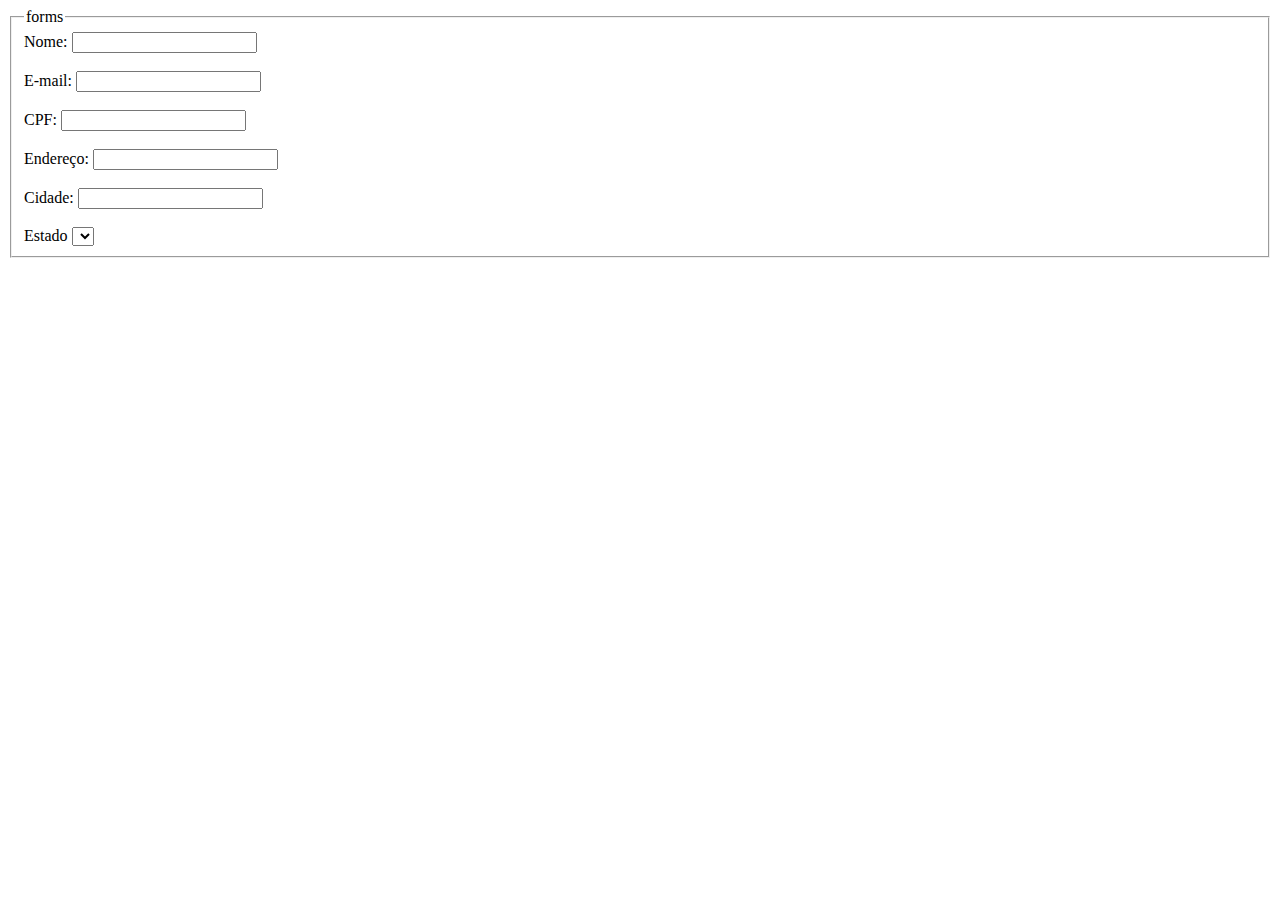
==== modulo1/bloco_6/dia_1/form.html @ e85c69c6 "criação combobox exercicios 1" ====
<!DOCTYPE html>
<html lang="en">
<head>
    <meta charset="UTF-8">
    <meta name="viewport" content="width=device-width, initial-scale=1.0">
    <title>Document</title>
</head>
<body>
    <form action="test.php" method="post">
        <fieldset>
          <legend>forms</legend>
          <label for="nome">Nome:</label>
          <input type="text" id="nome" maxlength="40" required> <br><br>
                    
          <label for="e-mail">E-mail:</label>
          <input type="email" id="e-mail" maxlength="50" required> <br> <br>

          <label for="cpf">CPF:</label>
          <input type="text" id="cpf" maxlength="11" required> <br> <br>

          <label for="end">Endereço:</label>
          <input type="text" id="end" maxlength="200" required> <br> <br>

         <label for="cidade">Cidade:</label>
          <input type="text" id="cidade" maxlength="28" required> <br> <br>
          
          <label for="estado">Estado</label>

          <select name="GG" id="estado">
             
            </select>

        </fieldset>
      </form>

    <script src="script.js"></script>
    
</body>
</html>
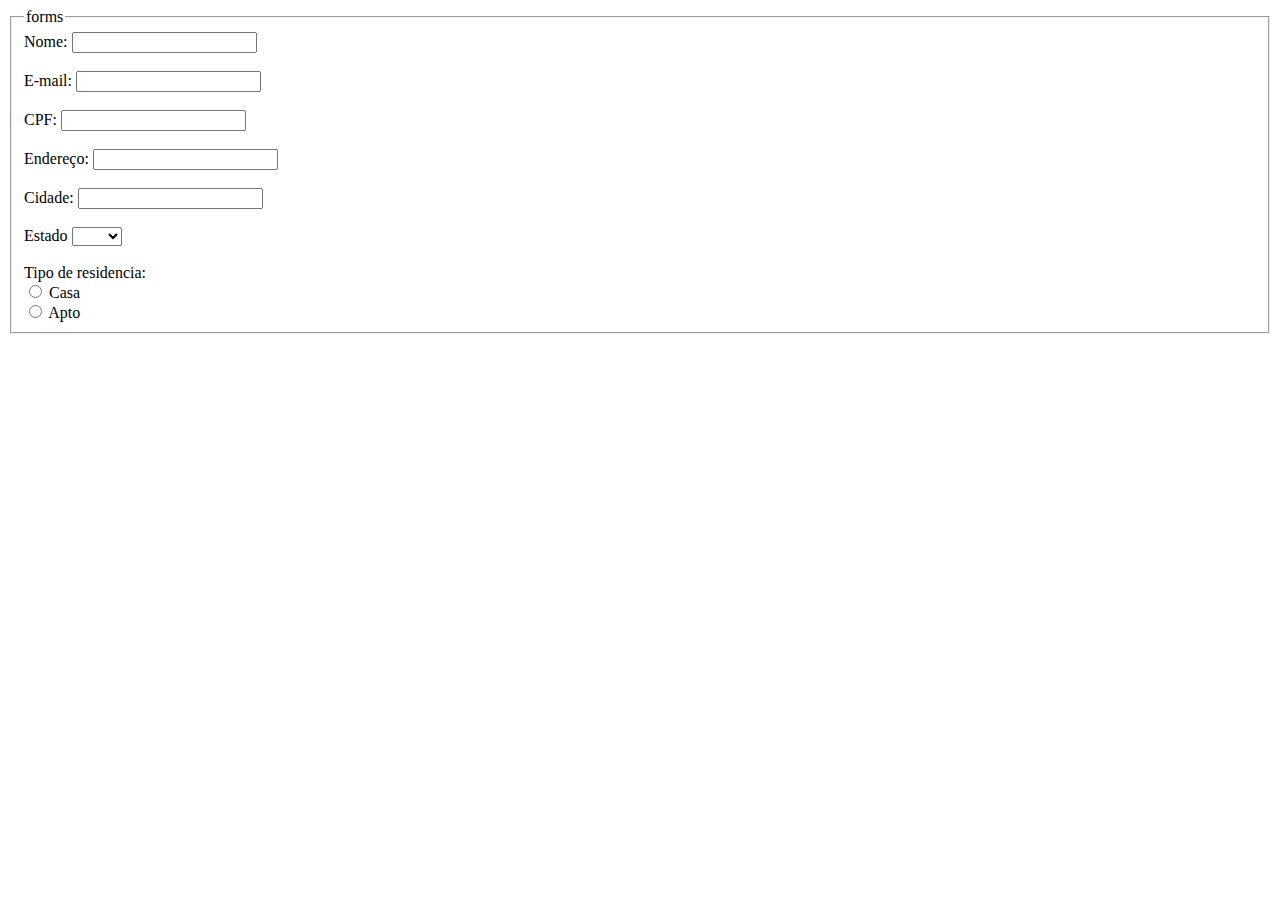
==== commit 81a90590: "Termino exercicios 1" ====
--- a/modulo1/bloco_6/dia_1/form.html
+++ b/modulo1/bloco_6/dia_1/form.html
@@ -6,7 +6,7 @@
     <title>Document</title>
 </head>
 <body>
-    <form action="test.php" method="post">
+    <form action="" method="">
         <fieldset>
           <legend>forms</legend>
           <label for="nome">Nome:</label>
@@ -26,10 +26,17 @@
           
           <label for="estado">Estado</label>
 
-          <select name="GG" id="estado">
+          <select   id= "estado">
              
-            </select>
+           </select><br><br>
 
+          <label for="residencia">Tipo de residencia:</label> <br>
+                   
+          <input type="radio" id="residencia" name="tipores" value ="casa" > 
+          <label for="male">Casa</label> <br>
+         
+          <input type="radio" id="residencia" name="tipores" value ="apto" > 
+          <label for="male">Apto</label><br>
         </fieldset>
       </form>
 
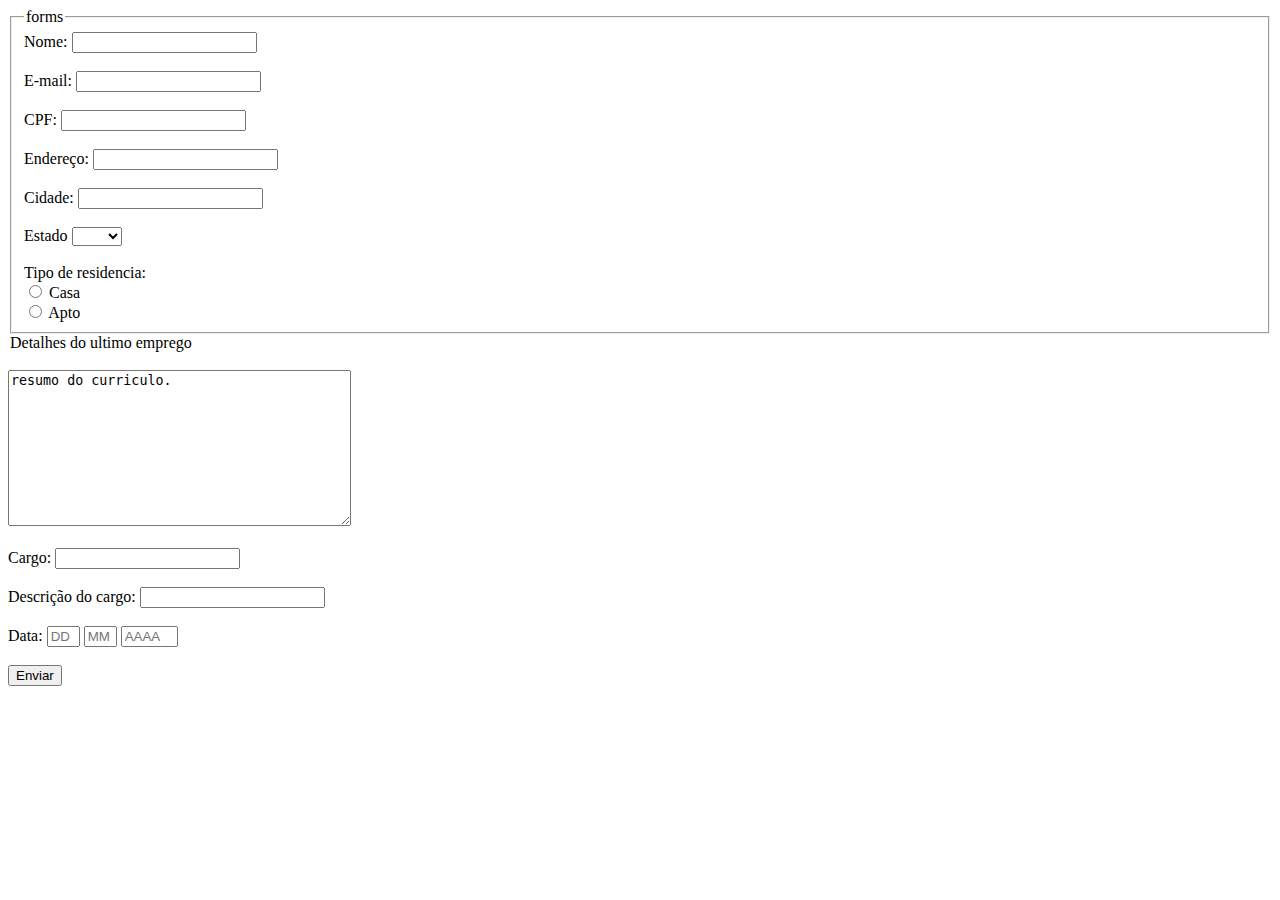
==== commit 467a6472: "Conclusão Atividade 2" ====
--- a/modulo1/bloco_6/dia_1/form.html
+++ b/modulo1/bloco_6/dia_1/form.html
@@ -9,6 +9,7 @@
     <form action="" method="">
         <fieldset>
           <legend>forms</legend>
+
           <label for="nome">Nome:</label>
           <input type="text" id="nome" maxlength="40" required> <br><br>
                     
@@ -24,22 +25,49 @@
          <label for="cidade">Cidade:</label>
           <input type="text" id="cidade" maxlength="28" required> <br> <br>
           
-          <label for="estado">Estado</label>
+          <label for="estado"> Estado</label>
 
-          <select   id= "estado">
+          <select  id="estado">
              
            </select><br><br>
 
           <label for="residencia">Tipo de residencia:</label> <br>
                    
-          <input type="radio" id="residencia" name="tipores" value ="casa" > 
-          <label for="male">Casa</label> <br>
+          <input type="radio" id="casa" name="tipores" value ="casa" > 
+          <label for="casa"> Casa </label> <br>
          
-          <input type="radio" id="residencia" name="tipores" value ="apto" > 
-          <label for="male">Apto</label><br>
-        </fieldset>
+          <input type="radio" id="apto" name="tipores" value ="apto" > 
+          <label for="apto">Apto </label><br>
+          
+
+      <form action=""></form>
+        </fieldset> 
+            <legend> Detalhes do ultimo emprego </legend> <br>
+              <textarea name="message" rows="10" cols="40" maxlenght ="1000"required >resumo do curriculo.</textarea>
+              <br><br>
+
+              <label for="end">Cargo:</label>
+              <input type="text" id="cargo" maxlength="40" required> <br> <br>
+              
+              <label for="end">Descrição do cargo:</label>
+              <input type="text" id="Dcargo" maxlength="500" required> <br> <br>
+
+              <label for="end"> Data:</label>
+              <input type="text" id="dia" placeholder="DD" maxlength="2" size="1"required> 
+              <input type="text" id="mes" placeholder= "MM" maxlength="2" size="1" required> 
+              <input type="text" id="ano" placeholder= "AAAA" maxlength="4" size="4" required> <br> <br>
+
+
+              
+           
+            </form>
+
+          </fieldset>
       </form>
+    </form>
 
+    
+    <input type="button" value="Enviar" onclick="validData ()"> 
     <script src="script.js"></script>
     
 </body>
